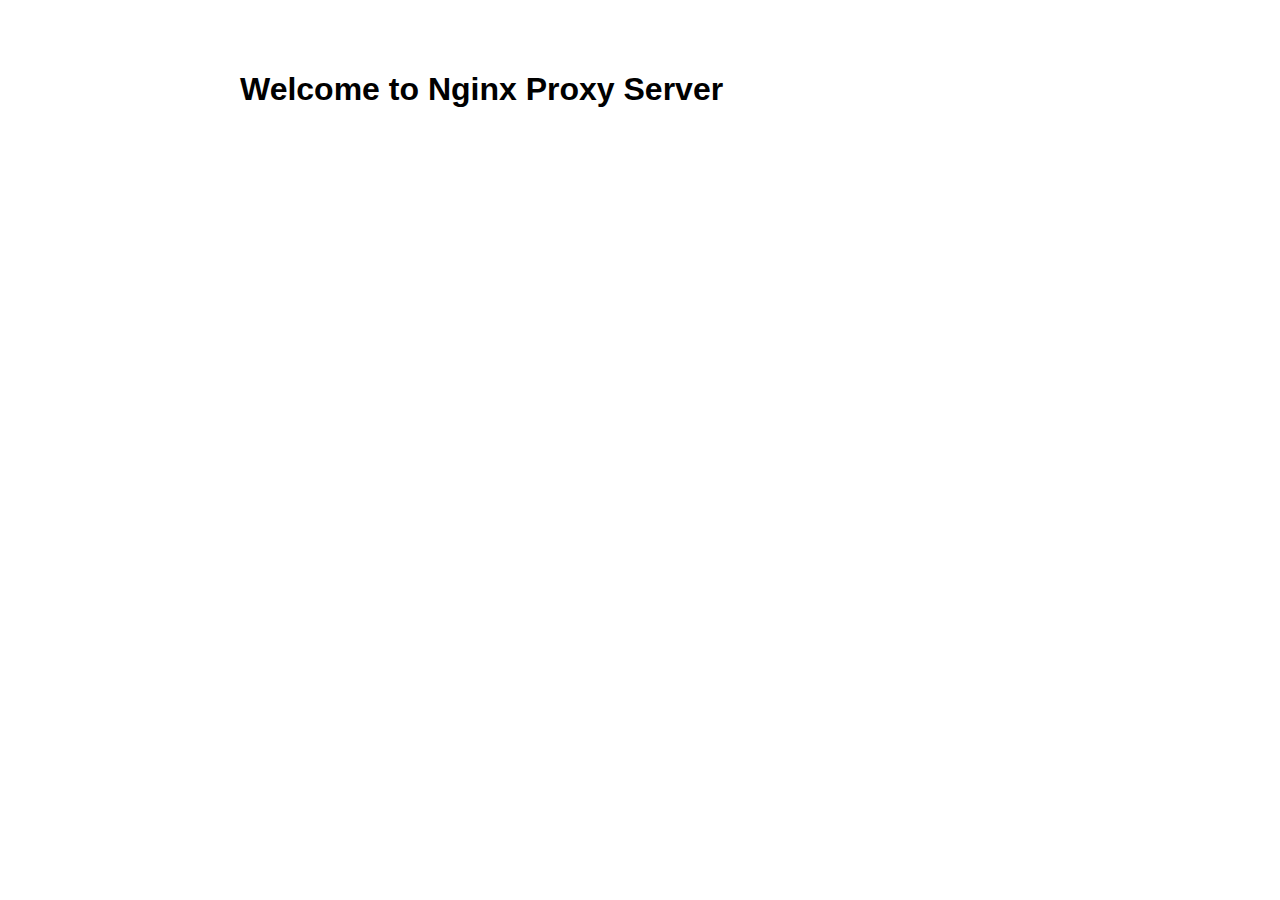
==== task3/web-site/secondpage.html @ b5703386 "added nginx conf for static elements" ====
<!DOCTYPE html>
<html>
<head>
    <meta charset="UTF-8">
    <title>Welcome to Nginx Proxy Server</title>
    <link rel="stylesheet" type="text/css" href="index.css">
</head>
<body>
    <h1>Welcome to Nginx Proxy Server</h1>
    <div class="link-container">
       
    </div>
</body>
</html>
---- task3/web-site/index.css ----
body {
    font-family: Arial, sans-serif;
    max-width: 800px;
    margin: 30px auto;
    padding: 20px;
}
.link-container {
    margin: 20px 0;
}
a {
    color: #0066cc;
    text-decoration: none;
}
a:hover {
    text-decoration: underline;
}
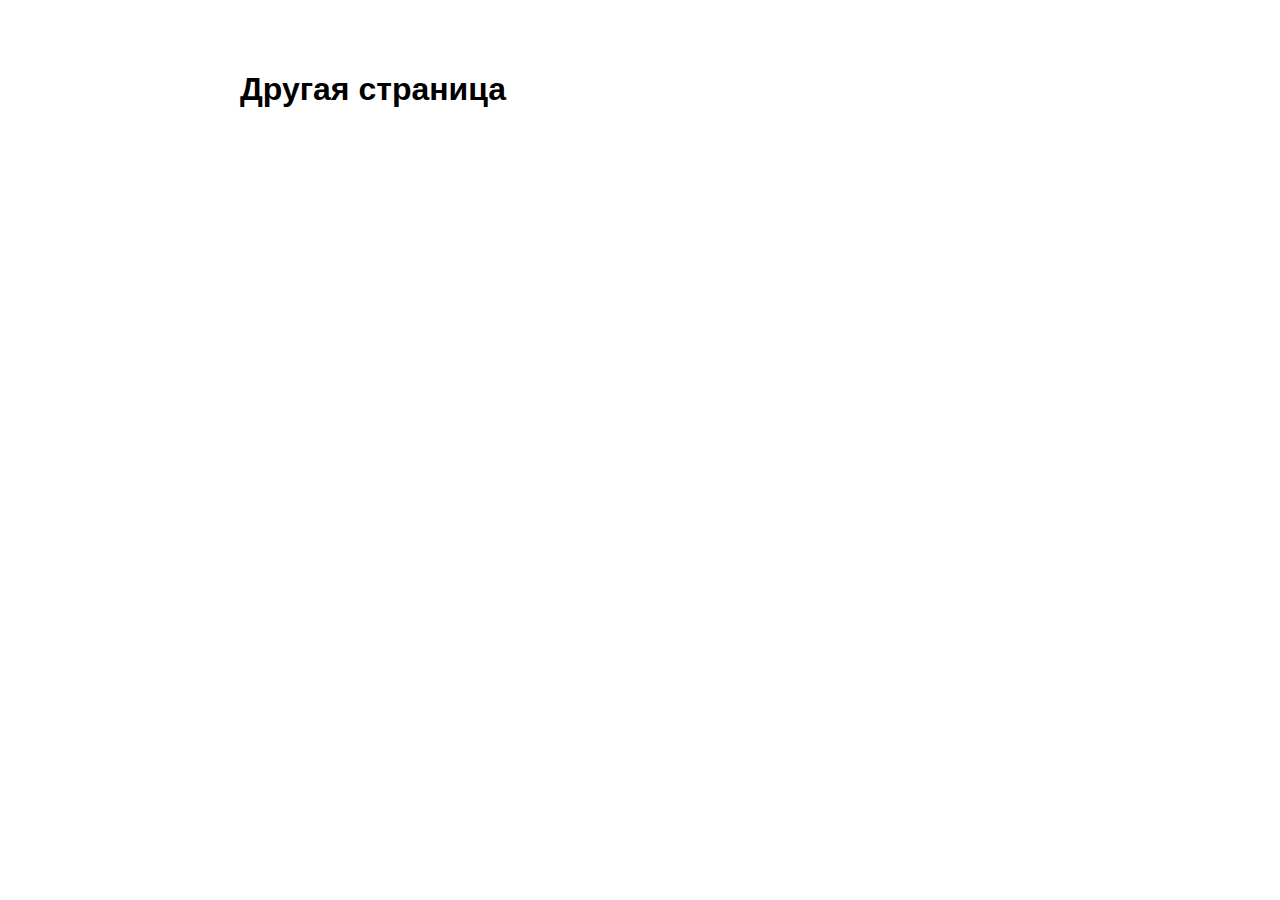
==== commit 162a717a: "task3" ====
--- a/task3/web-site/secondpage.html
+++ b/task3/web-site/secondpage.html
@@ -2,11 +2,11 @@
 <html>
 <head>
     <meta charset="UTF-8">
-    <title>Welcome to Nginx Proxy Server</title>
+    <title>Другая страница</title>
     <link rel="stylesheet" type="text/css" href="index.css">
 </head>
 <body>
-    <h1>Welcome to Nginx Proxy Server</h1>
+    <h1>Другая страница</h1>
     <div class="link-container">
        
     </div>
